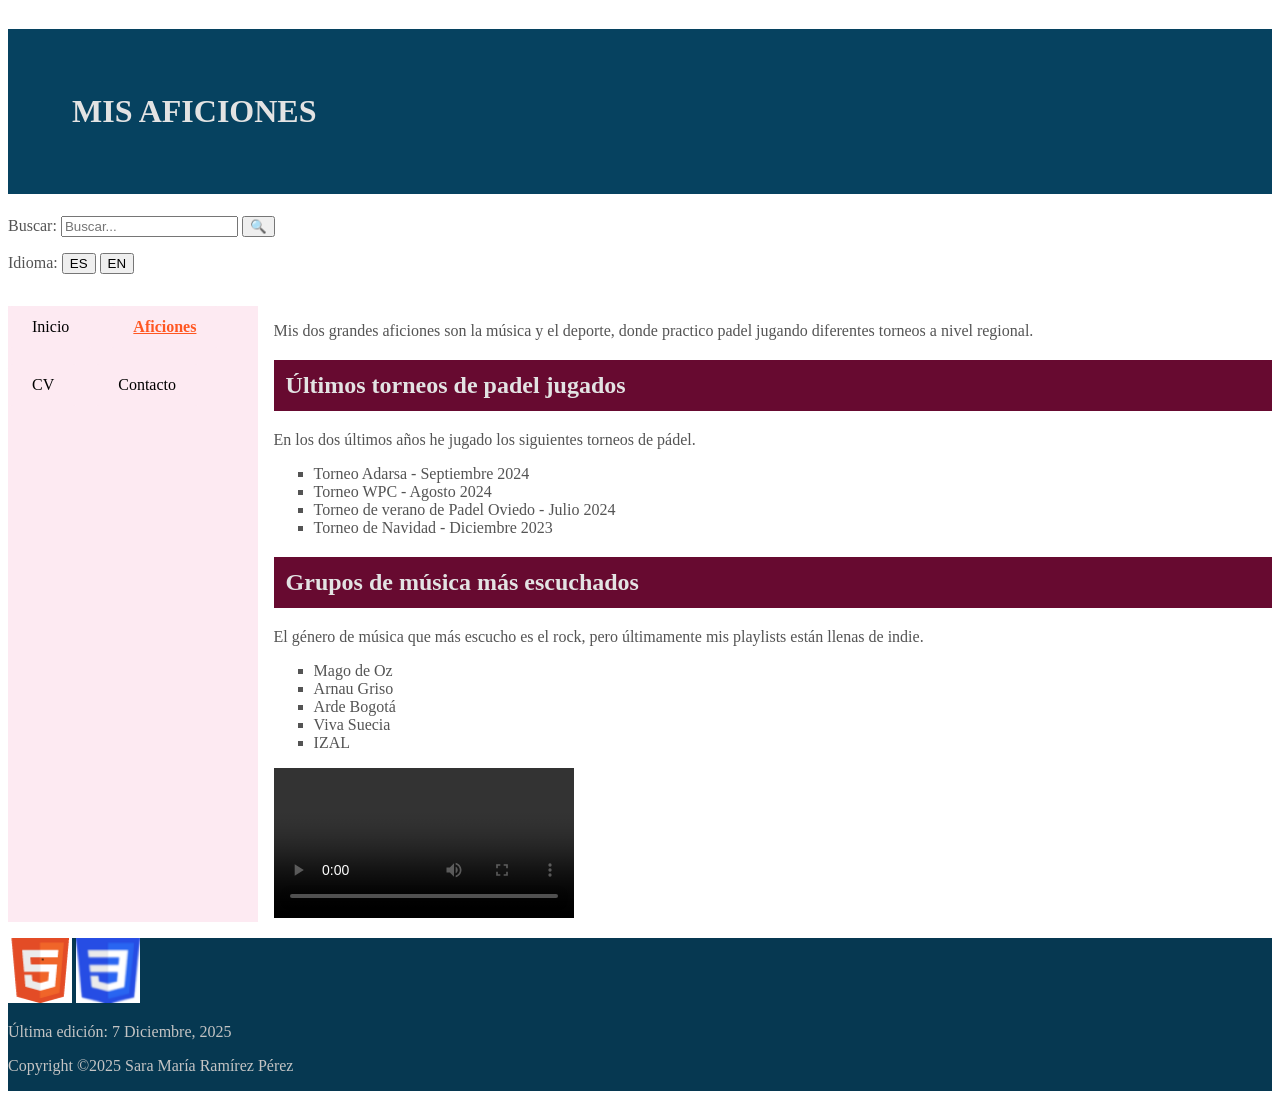
==== aficiones.html @ be66361f "Rutas relativas internacionalización" ====
<!DOCTYPE HTML>

<html lang="es">
<head>
	<!-- Datos que describen el documento -->
	<meta charset="UTF-8" />
	
	<!--Metadatos de los documentos HTML5-->
	<meta name ="author" content ="Sara María Ramírez Pérez" />
	<meta name ="description" content ="Página personal." />
	<meta name ="keywords" content ="blog,personal" />

	<!--Definición de la ventana gráfica-->
	<meta name ="viewport" content ="width=device-width, initial-scale=1.0" />
	
	<title data-i18n="aficiones.title">Mi página personal - Aficiones</title>

	<!--Hojas de estilo-->
	<link rel="stylesheet" type="text/css" href="estilo.css" />

	<script type="module" src="../i18n/i18n.js"></script>
	<script type="module" src="./menuActivo.js"></script>
	
</head>

<body>
	<header> 
		<h1 data-i18n="aficiones.heading">Mis aficiones</h1>
		
		<form class="buscador" action="busqueda.html" method="get">
			<label for="buscar" data-i18n="search.label">Buscar:</label>
			<input type="search" name="q" data-i18n="search.placeholder" placeholder="Buscar...">
			<button type="submit" class="lupa">🔍</button>
		</form>
		
		<p data-i18n="lang.label">
			Idioma:
			<button data-lang="es">ES</button>
			<button data-lang="en">EN</button>
		</p>
	</header>
	
	<nav> 
		<ul>
			<li><a href="index.html" data-i18n="nav.inicio">Inicio</a></li>
			<li><a href="aficiones.html" data-i18n="nav.aficiones">Aficiones</a></li>
			<li><a href="proyectos.html" data-i18n="nav.cv">CV</a></li>
			<li><a href="contacto.html" data-i18n="nav.contacto">Contacto</a></li>
		</ul>
	</nav>


	<main>
		<p data-i18n="aficiones.intro">Mis dos grandes aficiones son la música y el deporte, donde practico padel jugando diferentes torneos a nivel regional.</p>

		<h2 data-i18n="aficiones.torneosTitulo">Últimos torneos de padel jugados</h2>
		<p data-i18n="aficiones.torneosIntro">En los dos últimos años he jugado los siguientes torneos de pádel.</p>
		<ul>
			<li data-i18n="aficiones.torneos.0">Torneo Adarsa - Septiembre 2024</li>
            <li data-i18n="aficiones.torneos.1">Torneo WPC - Agosto 2024</li>
            <li data-i18n="aficiones.torneos.2">Torneo de verano de Padel Oviedo - Julio 2024</li>
            <li data-i18n="aficiones.torneos.3">Torneo de Navidad - Diciembre 2023</li>
        </ul>

		<h2 data-i18n="aficiones.musicaTitulo">Grupos de música más escuchados</h2>
        <p data-i18n="aficiones.musicaIntro">El género de música que más escucho es el rock, pero últimamente mis playlists están llenas de indie.</p>
        <ul>
            <li data-i18n="aficiones.musica.0">Mago de Oz</li>
            <li data-i18n="aficiones.musica.1">Arnau Griso</li>
            <li data-i18n="aficiones.musica.2">Arde Bogotá</li>
            <li data-i18n="aficiones.musica.3">Viva Suecia</li>
            <li data-i18n="aficiones.musica.4">IZAL</li>
        </ul>
		<video src="multimedia/magodeoz.mp4" controls preload="auto" aria-label="Concierto de Mago de Oz" data-i18n-alt="aficiones.videoAlt">
			Your browser does not support the video tag.
		</video>
	</main>
	
	<footer>
		<img src="multimedia/HTML5.png" alt="HTML5 Válido!" />
		<img src="multimedia/CSS3.png"  alt="CSS Válido!"  />
		<p data-i18n="footer.lastedit">Última edición: 7 Diciembre, 2025</p>
		<p data-i18n="footer.copy">Copyright ©2025 Sara María Ramírez Pérez</p>
	</footer>		
</body>
</html>
---- estilo.css ----
/********** 
	Sara María Ramírez Pérez - UO276188 
	Estilos comunes a todo el sitio web
**********/

/*Especificidad: 001*/
body {
	font-family: Georgia, Thaoma, serif;
	color: #545454;
	background-color: #fff;
	justify-self: stretch;
	display: grid;
	grid-template-columns: 1fr 4fr;
	grid-template-areas: 
	"header header"
	"nav main"
	"footer footer";
	column-gap: 1em;
	row-gap: 1em;
}
/*Especificidad: 002*/
body header{
	grid-area: header;
	justify-self: stretch;
	align-self: stretch;
	justify-items: center;
}
/*Especificidad: 002*/
body main{
	grid-area: main;
	justify-items: stretch;
}


/*Especificidad: 001*/
h1 {
	color: #E3E3E3;    
	background-color:#064260; 
	text-transform: uppercase;
	padding: 2em; 
}
/*Especificidad: 001*/ 
h2 {
	color: #E3E3E3;
	background-color:#670A30; 
	padding: 0.5em;
}

/*Especificidad: 002*/
body nav {
	background-color: #FDEAF2;
	color: black;
	grid-area: nav;
	justify-self: stretch;
}
/*Especificidad: 002*/
nav li{
	list-style-type: none;
	padding: 0.5em;
}

/*Especificidad: 002*/
nav a{
	background-color: #FDEAF2;
	color: black;
}

/*Especificidad: 012*/
nav a:hover {
	color: #FDEAF2;
	background-color: #670A30;
}
/*Especificidad: 002*/
body footer{
	background-color: #063851;
	color: #C4C4C4;
	grid-area: footer;
}	
/*Especificidad: 004*/
body main pre code{
	color: #000;
	background-color: rgb(240, 230, 230);
}
/*Especificidad: 001*/
li {
	list-style-type: square;
}

/*Especificidad: 003*/
body footer img{
	width: 5vw;
}

nav[aria-label="Migas de pan"] ol {
    list-style: none;
    padding: 0;
    display: flex;
    gap: 0.5rem;
}

nav[aria-label="Migas de pan"] li::after {
    content: ">";
    margin-left: 0.5rem;
}

nav[aria-label="Migas de pan"] li:last-child::after {
    content: "";
}

nav[aria-label="Migas de pan"] a {
    text-decoration: none;
    color: #007BFF;
}

nav[aria-label="Migas de pan"] a:hover {
    text-decoration: underline;
}

/********** MENU RESPONSIVE MEJORADO (solo unidades relativas) **********/

/* Menú general */
body nav {
    background-color: #FDEAF2;
    color: black;
    grid-area: nav;
    justify-self: stretch;
}

/* Lista principal como flex */
nav ul {
    list-style: none;
    padding: 0;
    margin: 0;
    display: flex;
    gap: 1em;                /* separación relativa */
    flex-wrap: wrap;         /* se adapta automáticamente */
}

/* Cada elemento de lista */
nav li {
    padding: 0;
}

/* Enlaces del menú */
nav a {
    display: inline-block;
    padding: 0.75em 1.5em;   /* botones escalables según font-size */
    text-decoration: none;
    background-color: #FDEAF2;
    color: black;
    border-radius: 0.3em;    /* bordes relativos */
    font-size: 1rem;
    transition: all 0.3s ease;
}

/* Hover / Focus */
nav a:hover,
nav a:focus {
    color: #FDEAF2;
    background-color: #670A30;
    font-weight: bold;
}

/* Página actual (activo) */
nav a[aria-current="page"] {
    font-weight: bold;
    background-color: #670A30;
    color: #FDEAF2;
}

/* Menú vertical en pantallas pequeñas usando RELATIVO (no px) */
@media (max-width: 40em) { /* aprox 640px pero relativo al tamaño base */
    nav ul {
        flex-direction: column;
        gap: 0.5em;
    }

    nav a {
        text-align: center;
        padding: 1em;       /* mayor área táctil */
        font-size: 1.1rem;
    }
}

/* Reorganizar layout general en pantallas pequeñas */
@media (max-width: 50em) { /* unos 800px pero relativo */
    body {
        grid-template-columns: 1fr;
        grid-template-areas:
            "header"
            "nav"
            "main"
            "footer";
    }
}
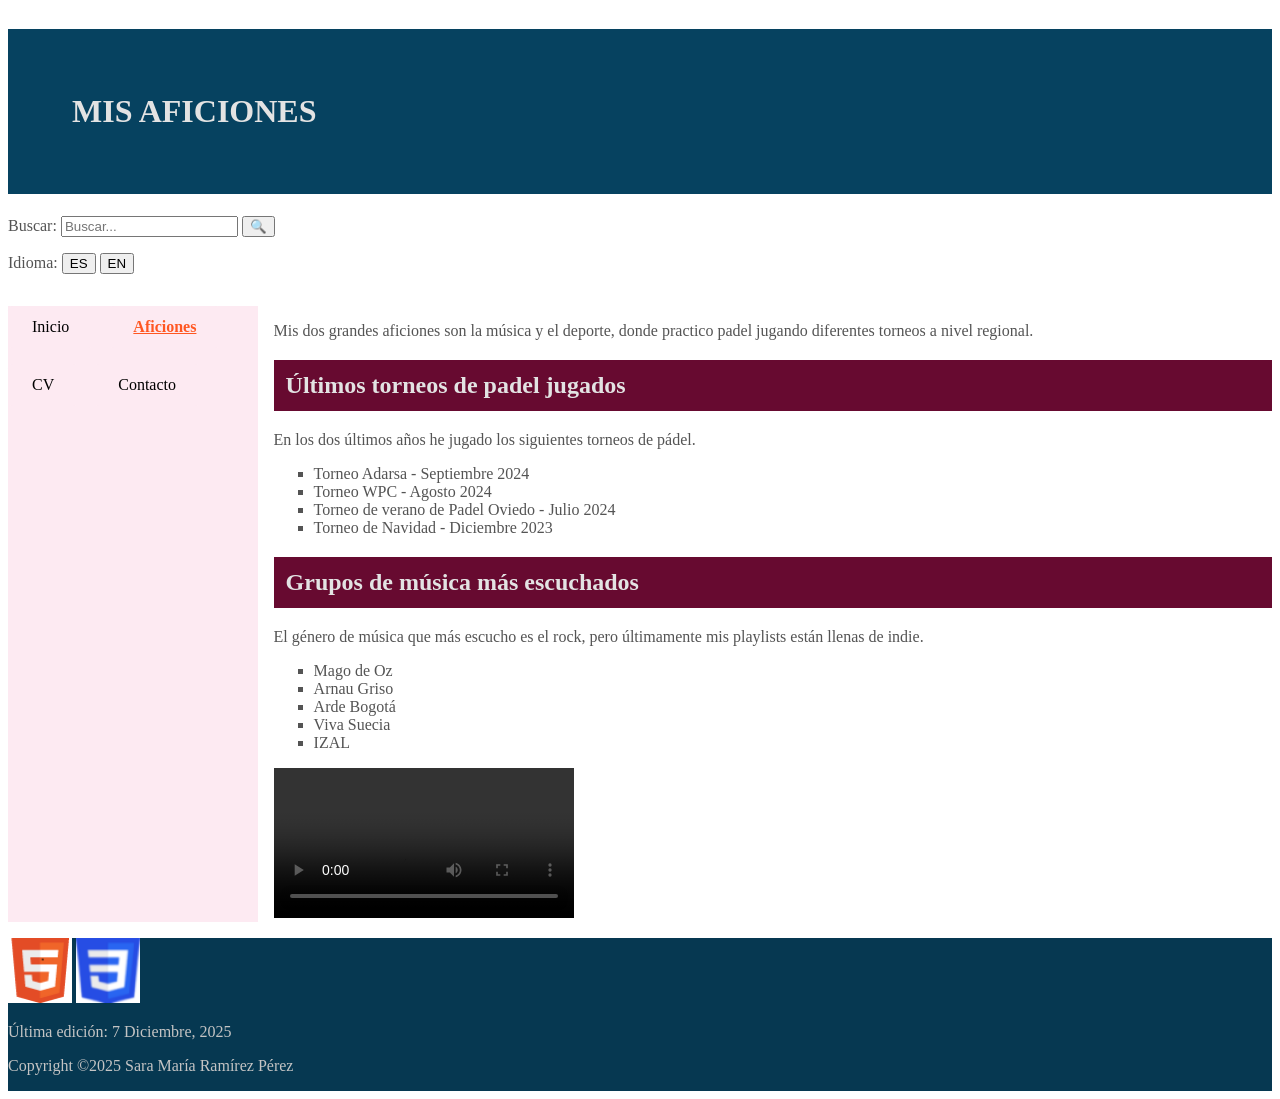
==== commit 7dde41d1: "Correción accesibilidad" ====
--- a/aficiones.html
+++ b/aficiones.html
@@ -18,7 +18,7 @@
 	<!--Hojas de estilo-->
 	<link rel="stylesheet" type="text/css" href="estilo.css" />
 
-	<script type="module" src="../i18n/i18n.js"></script>
+	<script type="module" src="i18n/i18n.js"></script>
 	<script type="module" src="./menuActivo.js"></script>
 	
 </head>
@@ -28,7 +28,7 @@
 		<h1 data-i18n="aficiones.heading">Mis aficiones</h1>
 		
 		<form class="buscador" action="busqueda.html" method="get">
-			<label for="buscar" data-i18n="search.label">Buscar:</label>
+			<label for="q" data-i18n="search.label">Buscar:</label>
 			<input type="search" name="q" data-i18n="search.placeholder" placeholder="Buscar...">
 			<button type="submit" class="lupa">🔍</button>
 		</form>
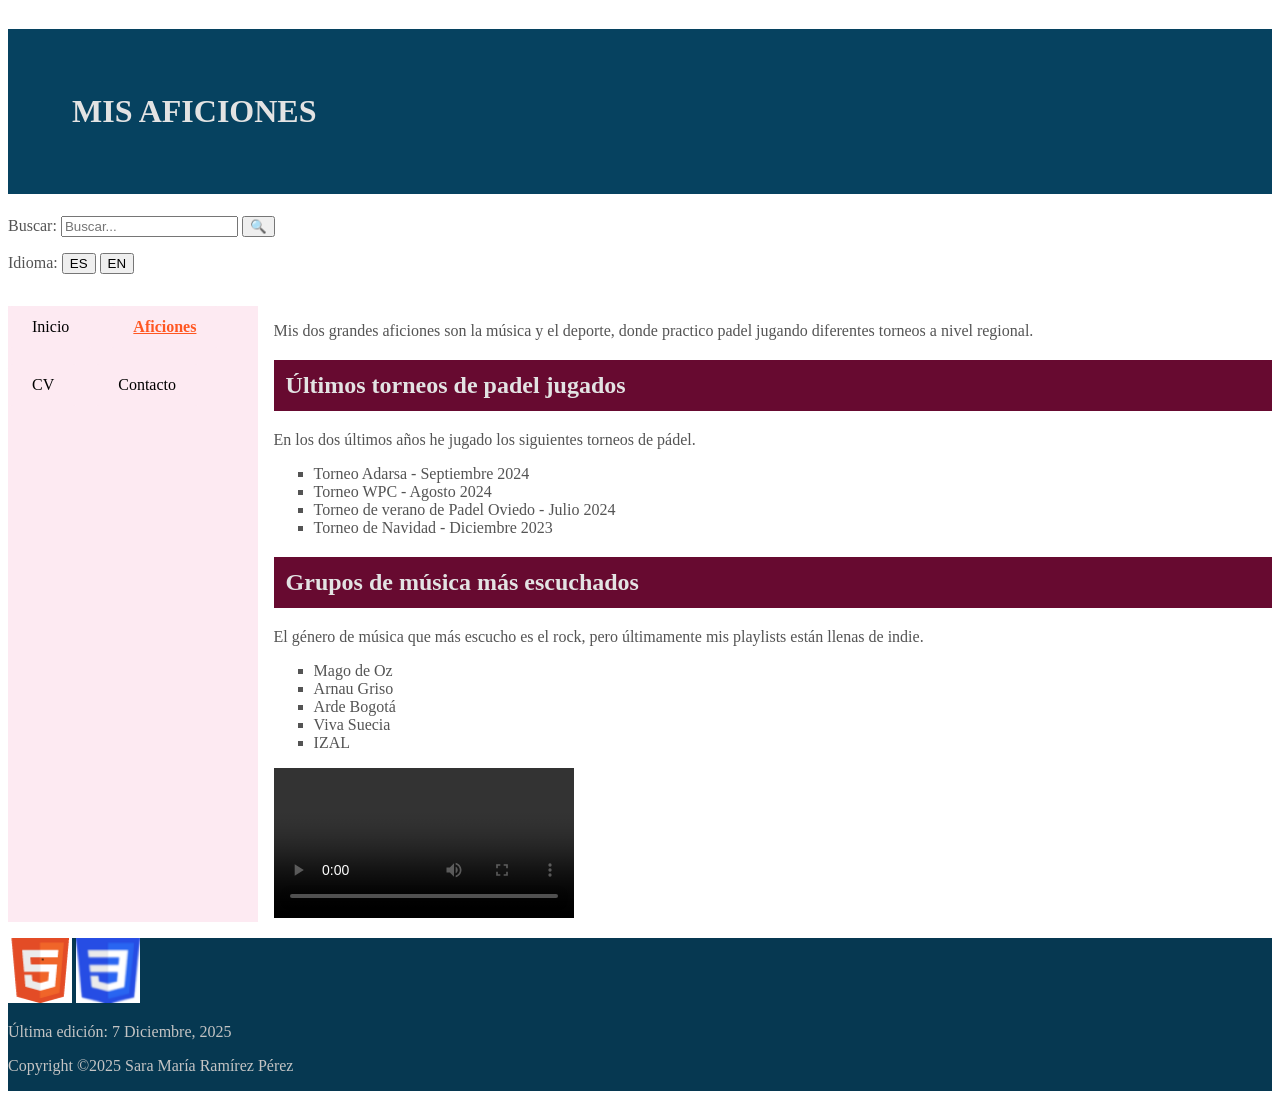
==== commit 18ce3fc8: "accesibilidad 2.0" ====
--- a/aficiones.html
+++ b/aficiones.html
@@ -28,8 +28,8 @@
 		<h1 data-i18n="aficiones.heading">Mis aficiones</h1>
 		
 		<form class="buscador" action="busqueda.html" method="get">
-			<label for="q" data-i18n="search.label">Buscar:</label>
-			<input type="search" name="q" data-i18n="search.placeholder" placeholder="Buscar...">
+			<label for="buscar" data-i18n="search.label">Buscar:</label>
+			<input id="buscar" type="search" name="q" data-i18n="search.placeholder" placeholder="Buscar...">
 			<button type="submit" class="lupa">🔍</button>
 		</form>
 		
